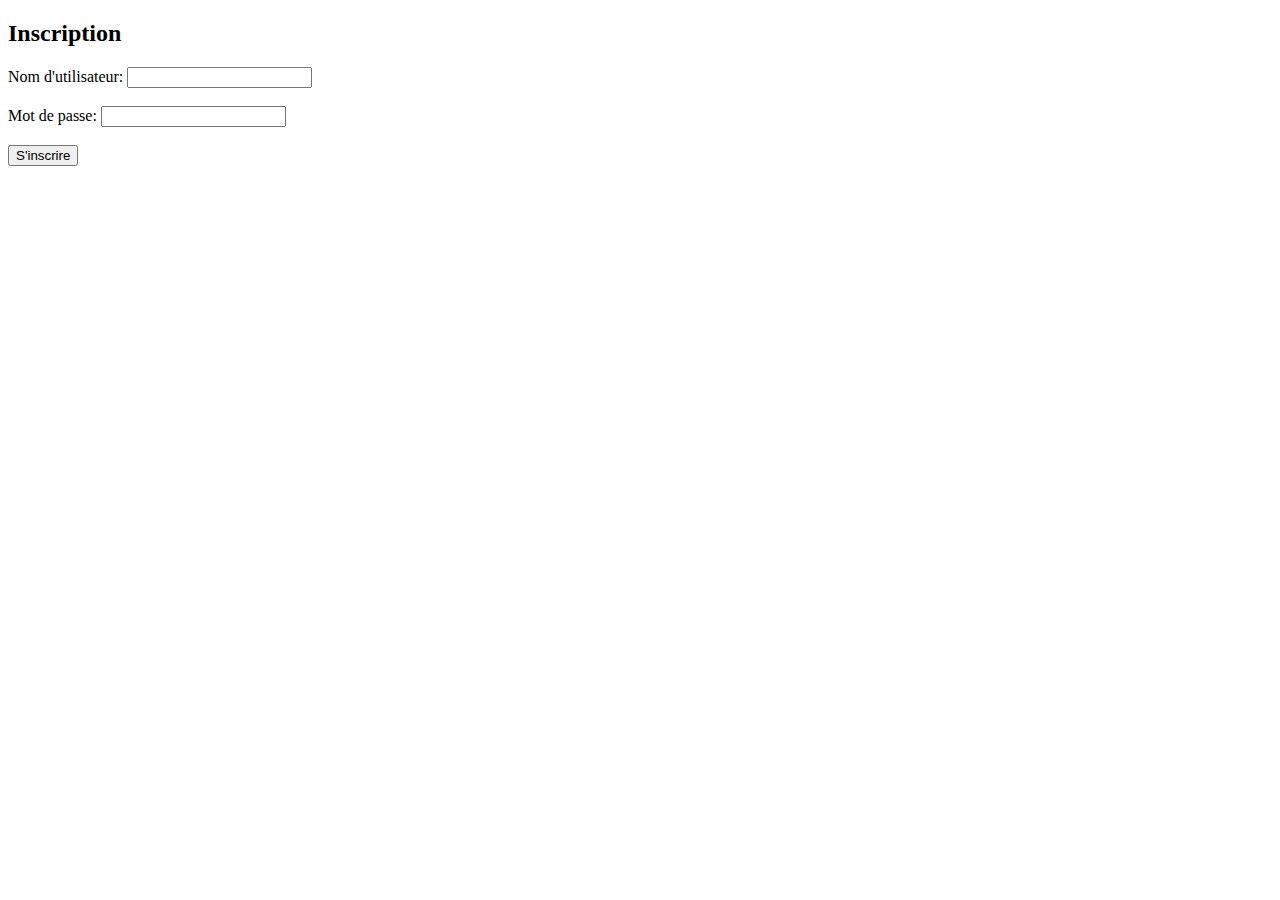
==== templates/register.html @ 0f6f8773 "Register&Login" ====
<!DOCTYPE html>
<html lang="fr">
<head>
    <meta charset="UTF-8">
    <meta name="viewport" content="width=device-width, initial-scale=1.0">
    <title>Inscription</title>
</head>
<body>
    <h2>Inscription</h2>
    <form action="/register" method="POST">
        <label for="username">Nom d'utilisateur:</label>
        <input type="text" id="username" name="username" required><br><br>
        
        <label for="password">Mot de passe:</label>
        <input type="password" id="password" name="password" required><br><br>
        
        <button type="submit">S'inscrire</button>
    </form>
</body>
</html>
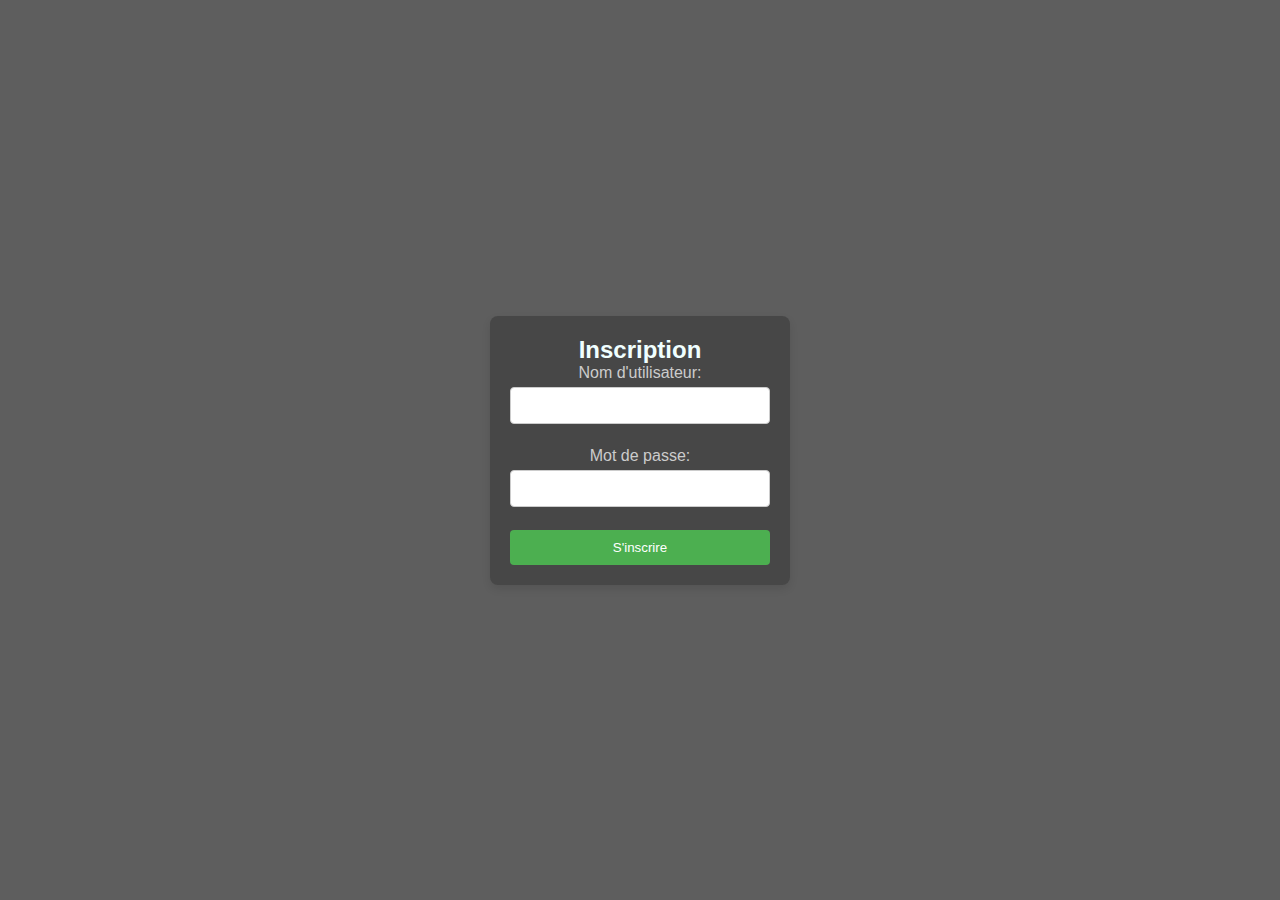
==== commit 60083e42: "stylize" ====
--- a/templates/register.html
+++ b/templates/register.html
@@ -4,17 +4,22 @@
     <meta charset="UTF-8">
     <meta name="viewport" content="width=device-width, initial-scale=1.0">
     <title>Inscription</title>
+    <link rel="stylesheet" href="style.css">
 </head>
 <body>
-    <h2>Inscription</h2>
-    <form action="/register" method="POST">
-        <label for="username">Nom d'utilisateur:</label>
-        <input type="text" id="username" name="username" required><br><br>
-        
-        <label for="password">Mot de passe:</label>
-        <input type="password" id="password" name="password" required><br><br>
-        
-        <button type="submit">S'inscrire</button>
-    </form>
+    <div class="container">
+        <div class="box">
+            <h2>Inscription</h2>
+            <form action="/register" method="POST">
+                <label for="username">Nom d'utilisateur:</label>
+                <input type="text" id="username" name="username" required><br><br>
+
+                <label for="password">Mot de passe:</label>
+                <input type="password" id="password" name="password" required><br><br>
+
+                <button type="submit">S'inscrire</button>
+            </form>
+        </div>
+    </div>
 </body>
-</html>+</html>
--- a/templates/style.css
+++ b/templates/style.css
@@ -0,0 +1,67 @@
+/* Style global pour centrer la boîte */
+* {
+    margin: 0;
+    padding: 0;
+    box-sizing: border-box;
+}
+
+body, html {
+    height: 100%;
+    font-family: Arial, sans-serif;
+    background-color: black;
+}
+h2 {
+    color: azure;
+}
+
+/* Conteneur pour centrer la boîte */
+.container {
+    display: flex;
+    justify-content: center;
+    align-items: center;
+    height: 100vh; /* La hauteur est 100% de la vue */
+    background-color: #5e5e5e; /* Couleur de fond douce */
+}
+
+/* Style pour la boîte */
+.box {
+    background-color: rgb(71, 71, 71); /* Couleur de fond blanc */
+    padding: 20px;
+    box-shadow: 0 4px 8px rgba(0, 0, 0, 0.1); /* Légère ombre pour un effet sobre */
+    border-radius: 8px; /* Coins arrondis */
+    width: 300px;
+    text-align: center;
+}
+
+/* Style pour le formulaire */
+form label, form input {
+    width: 100%;
+    margin-bottom: 10px;
+    text-align: left;
+    color: #ccc;
+}
+
+/* Style pour les champs de formulaire */
+input[type="text"], input[type="password"] {
+    width: 100%;
+    padding: 10px;
+    margin: 5px 0;
+    border: 1px solid #ccc;
+    border-radius: 4px;
+    box-sizing: border-box;
+}
+
+/* Bouton */
+button {
+    width: 100%;
+    padding: 10px;
+    background-color: #4CAF50;
+    color: white;
+    border: none;
+    border-radius: 4px;
+    cursor: pointer;
+}
+
+button:hover {
+    background-color: #45a049;
+}
